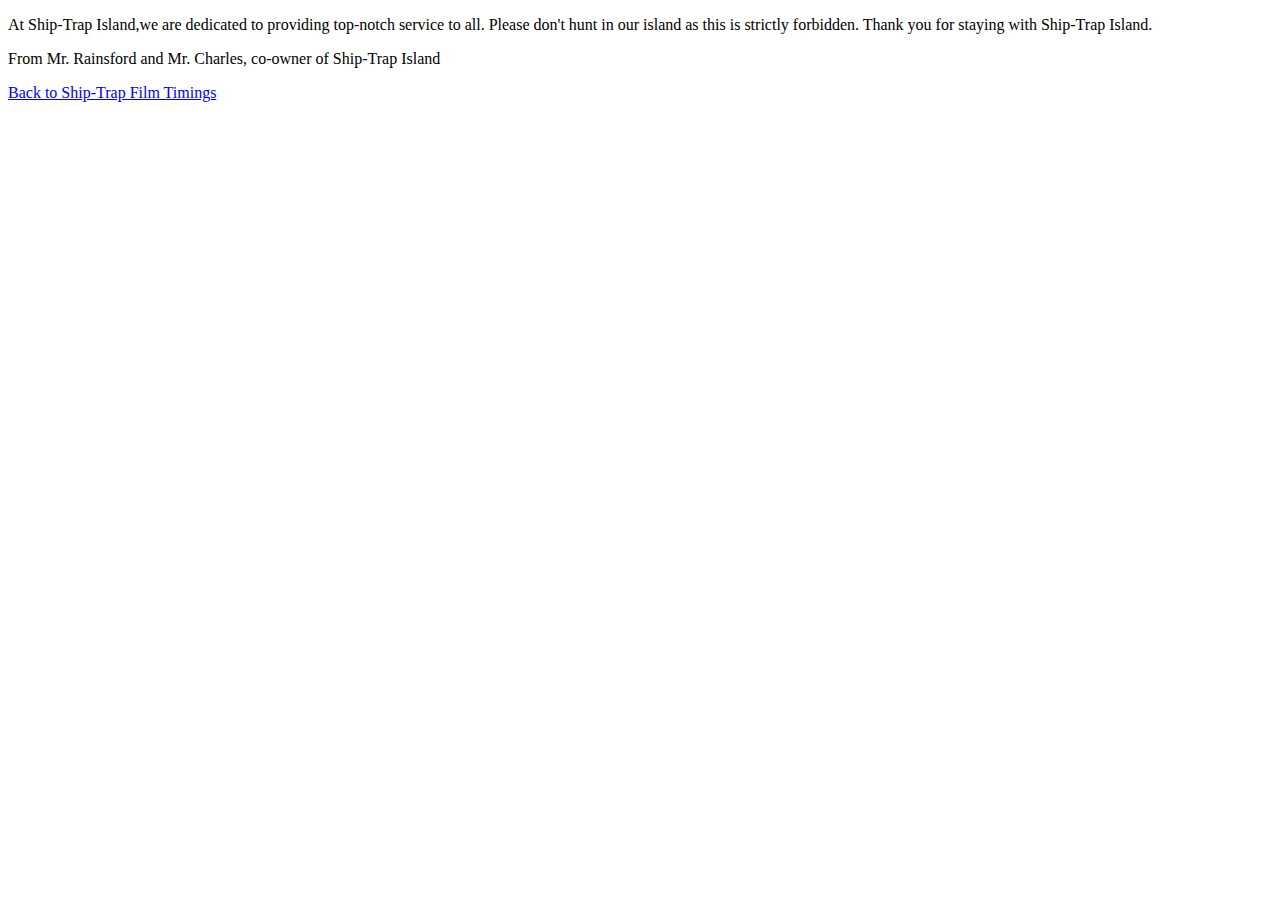
==== aboutus.html @ 98215ede "Add files via upload" ====
<!DOCTYPE html>
<html>
   <head>
       <title>
           About Us!
       </title>
       <style>
       </style>
   </head> 
   <body>
       <p>At Ship-Trap Island,we are dedicated to providing top-notch service to all. Please don't hunt in our island as this is strictly forbidden. Thank you for staying with Ship-Trap Island.</p>
       <p>From Mr. Rainsford and Mr. Charles, co-owner of Ship-Trap Island</p>
       <a href="index.html">Back to Ship-Trap Film Timings</a>
       </body>
       </html>
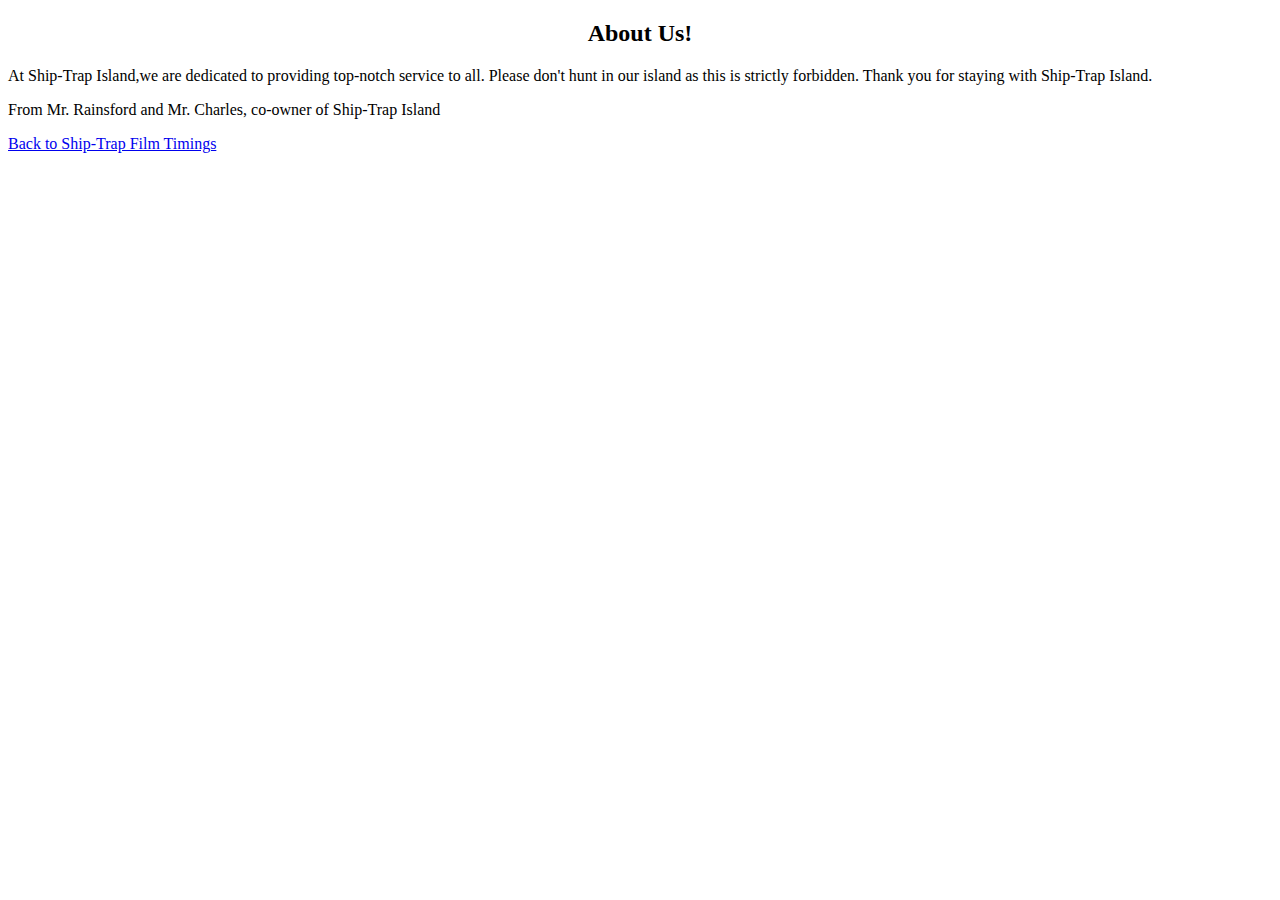
==== commit 3f4d6506: "Update aboutus.html" ====
--- a/aboutus.html
+++ b/aboutus.html
@@ -8,8 +8,9 @@
        </style>
    </head> 
    <body>
+    <center><h2>About Us!</h2></center>
        <p>At Ship-Trap Island,we are dedicated to providing top-notch service to all. Please don't hunt in our island as this is strictly forbidden. Thank you for staying with Ship-Trap Island.</p>
        <p>From Mr. Rainsford and Mr. Charles, co-owner of Ship-Trap Island</p>
        <a href="index.html">Back to Ship-Trap Film Timings</a>
        </body>
-       </html>+       </html>
